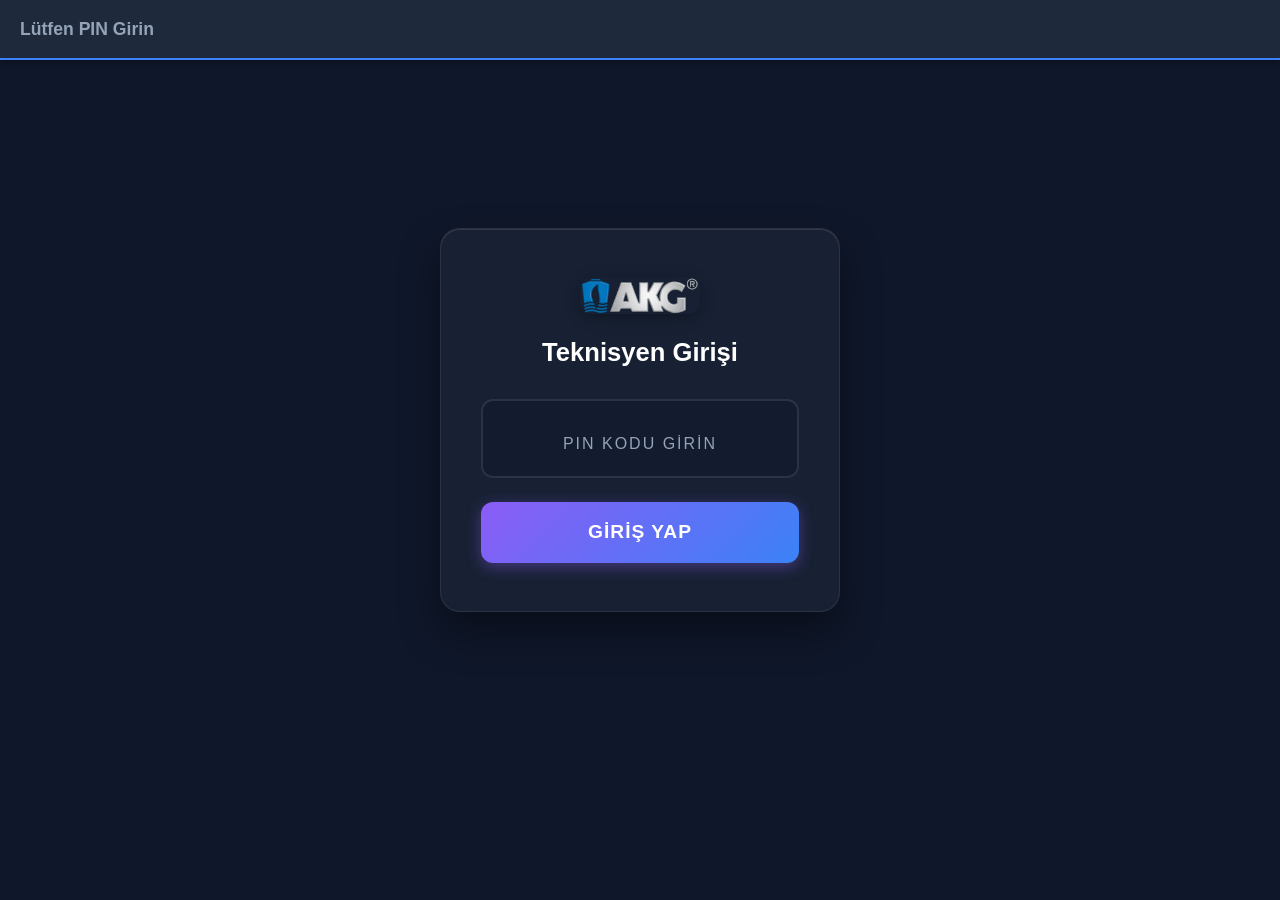
==== index.html @ b07c5c67 "Add files via upload" ====
<!DOCTYPE html>
<html lang="tr">
<head>
    <meta charset="UTF-8">
    <meta name="viewport" content="width=device-width, initial-scale=1.0, maximum-scale=1.0, user-scalable=no">
    <title>Bakım Operatör Paneli</title>
    
    <!-- PWA GEREKSINIMLERI -->
    <link rel="manifest" href="./manifest.json">
    <meta name="theme-color" content="#0f172a">
    <meta name="apple-mobile-web-app-capable" content="yes">
    <meta name="apple-mobile-web-app-status-bar-style" content="black-translucent">
    <meta name="apple-mobile-web-app-title" content="Arıza Paneli">
    <link rel="icon" href="AKGLOG.png">
    <link rel="apple-touch-icon" href="AKGLOG.png">

    <link rel="stylesheet" href="style.css">
    <style>
        /* Arıza Listesi Tasarımı */
        #faults-container {
            margin-top: 1.5rem;
            display: flex;
            flex-direction: column;
            gap: 1rem;
        }
        .fault-card {
            background: var(--surface-color);
            border-left: 5px solid var(--danger);
            border-radius: 8px;
            padding: 1rem;
            box-shadow: 0 4px 6px rgba(0,0,0,0.1);
            animation: fadeIn 0.3s ease;
            cursor: pointer;
            transition: transform 0.2s;
        }
        .fault-card:hover {
            transform: scale(1.02);
        }
        .fault-header {
            display: flex;
            justify-content: space-between;
            align-items: center;
            margin-bottom: 0.5rem;
        }
        .machine-name {
            font-size: 1.05rem;
            font-weight: bold;
            color: var(--text-color);
            margin: 0;
            white-space: nowrap;
            overflow: hidden;
            text-overflow: ellipsis;
        }
        .fault-date {
            font-size: 0.8rem;
            color: var(--text-muted);
        }
        .fault-details {
            font-size: 0.9rem;
            color: #ddd;
            margin: 0.2rem 0;
        }
        .fault-status {
            display: inline-block;
            background: rgba(239, 68, 68, 0.2);
            color: var(--danger);
            padding: 0.2rem 0.5rem;
            border-radius: 4px;
            font-size: 0.8rem;
            font-weight: bold;
            margin-top: 0.5rem;
        }

        /* Tablo Tasarımı (Eski Arızalar İçin - Kaydırılabilir) */
        .table-container {
            width: 100%;
            background: var(--surface-color);
            border-radius: 8px;
            border: 1px solid var(--border-color);
            overflow-x: auto; /* Mobil cihazlarda yana doğru kaydırmayı aç */
            -webkit-overflow-scrolling: touch; /* iOS için yumuşak kaydırma */
        }
        .faults-table {
            width: 100%;
            min-width: 600px; /* Sütunların sıkışmasını engellemek için minimum genişlik */
            border-collapse: collapse;
            font-size: 0.8rem;
            table-layout: auto;
        }
        .faults-table th, .faults-table td {
            padding: 0.6rem 0.4rem;
            text-align: left;
            border-bottom: 1px solid var(--border-color);
            word-wrap: break-word;
        }
        .faults-table th {
            background-color: rgba(0, 0, 0, 0.2);
            color: var(--text-muted);
            font-weight: bold;
        }
        /* Uzun metinleri üç nokta (...) ile kesmek için özel sınıf */
        .truncate-text {
            white-space: nowrap;
            overflow: hidden;
            text-overflow: ellipsis;
        }
        .faults-table tr {
            cursor: pointer;
            transition: background-color 0.2s;
        }
        .faults-table tr:hover {
            background-color: rgba(255, 255, 255, 0.05);
        }
        .faults-table tr:last-child td {
            border-bottom: none;
        }

        /* Kart görünümü kaldırıldı, yerine yatay kaydırma (overflow-x: auto) eklendi. */
        @keyframes slideIn {
            from { transform: translateX(100%); opacity: 0; }
            to { transform: translateX(0); opacity: 1; }
        }
            #op-view-settings-modal select option { background-color: #1e293b; color: white; }
        @keyframes neonBlinkGreen {
            0%, 100% {
                box-shadow: 0 0 5px #00FF00, inset 0 0 2px #00FF00;
                border: 1px solid #00FF00;
            }
            50% {
                box-shadow: 0 0 1px #00FF00, inset 0 0 1px #00FF00;
                border: 1px solid rgba(0, 255, 0, 0.4);
            }
        }
        .neon-border-green {
            animation: neonBlinkGreen 1.5s infinite alternate;
            border-radius: 6px;
            padding: 3px 6px;
            display: inline-block;
            color: #00FF00 !important;
            text-shadow: 0 0 2px #00FF00;
        }
        @keyframes heartbeat {
            0% { transform: scale(1); }
            14% { transform: scale(1.08); }
            28% { transform: scale(1); }
            42% { transform: scale(1.08); }
            70% { transform: scale(1); }
            100% { transform: scale(1); }
        }
        .heartbeat-text {
            display: inline-block;
            animation: heartbeat 1.5s infinite;
            color: #7FFFD4;
            font-weight: 600;
            font-size: 0.9rem;
        }
        @keyframes slideDownNotif {
            0% { transform: translateY(-100%); opacity: 0; }
            100% { transform: translateY(0); opacity: 1; }
        }
    </style>
</head>
<body>

    <!-- UYGULAMA İÇİ BİLDİRİM KUTUSU (TOAST) -->
    <div id="toast-container" style="position: fixed; top: 20px; right: 20px; z-index: 99999; display: flex; flex-direction: column; gap: 10px;"></div>

    
    <!-- OP VERİ GÖSTERGE AYARI MODALI -->
    <div id="op-view-settings-modal" class="modal-overlay" style="display: none; align-items: center; justify-content: center; z-index: 100000; padding: 1rem; background-color: rgba(0,0,0,0.1) !important; pointer-events: none;">
        <div class="modal-content" style="pointer-events: auto; max-width: 500px; width: 100%; max-height: 90vh; overflow-y: auto; background: rgba(15, 23, 42, 0.75); backdrop-filter: blur(4px); border-radius: 12px; padding: 1.5rem; box-shadow: 0 20px 40px rgba(0,0,0,0.5);">
            <div style="display: flex; justify-content: space-between; align-items: center; border-bottom: 1px solid var(--border-color); padding-bottom: 10px; margin-bottom: 15px;">
                <h3 style="margin: 0; color: white; display: flex; align-items: center; gap: 10px;">⚙️ Görünüm Ayarları</h3>
                <button onclick="closeOpViewSettingsModal(false)" style="background: none; border: none; color: var(--text-muted); font-size: 1.5rem; cursor: pointer;">&times;</button>
            </div>
            
            <!-- Sekme Düğmeleri -->
            <div style="display: flex; gap: 5px; margin-bottom: 15px; background: rgba(0,0,0,0.2); padding: 5px; border-radius: 8px;">
                <button onclick="switchViewTab('tab-guncel')" id="btn-tab-guncel" style="flex:1; padding:8px; border:none; border-radius:6px; background:var(--primary); color:white; font-weight:bold; font-size:0.8rem; cursor:pointer;">Güncel</button>
                <button onclick="switchViewTab('tab-atanan')" id="btn-tab-atanan" style="flex:1; padding:8px; border:none; border-radius:6px; background:transparent; color:var(--text-muted); font-weight:bold; font-size:0.8rem; cursor:pointer;">Atananlar</button>
                <button onclick="switchViewTab('tab-eski')" id="btn-tab-eski" style="flex:1; padding:8px; border:none; border-radius:6px; background:transparent; color:var(--text-muted); font-weight:bold; font-size:0.8rem; cursor:pointer;">Eski</button>
            </div>

            <!-- TAB 1: GÜNCEL ARIZALAR -->
            <div id="tab-guncel" class="view-tab-content">
                <h4 style="color:var(--primary); margin-bottom:10px; font-size:0.9rem;">Genel Açık Arızalar Görünümü</h4>
                <div class="form-group" style="margin-bottom:15px;">
                    <label style="color:var(--text-muted); font-size:0.85rem; display:block; margin-bottom:5px;">Görünüm Tipi</label>
                    <select id="op-set-guncel-type" onchange="previewOpSettings()" class="form-control" style="background-color: var(--background); color:white; padding:8px; width:100%; border-radius:6px; border:1px solid var(--border-color);">
                        <option value="card">Kart Görünümü</option>
                        <option value="row">Satır (Tablo) Görünümü</option>
                    </select>
                </div>
                <div style="display:flex; flex-direction:column; gap:8px;">
                    <label style="color:white; display:flex; align-items:center; gap:8px; font-size:0.9rem;"><input type="checkbox" id="op-set-guncel-date" onchange="previewOpSettings()" checked> Tarih ve Saat Göster</label>
                    <label style="color:white; display:flex; align-items:center; gap:8px; font-size:0.9rem;"><input type="checkbox" id="op-set-guncel-shift" onchange="previewOpSettings()" checked> Vardiya Göster</label>
                    <label style="color:white; display:flex; align-items:center; gap:8px; font-size:0.9rem;"><input type="checkbox" id="op-set-guncel-reporter" onchange="previewOpSettings()" checked> Bildiren Kişi Göster</label>
                    <label style="color:white; display:flex; align-items:center; gap:8px; font-size:0.9rem;"><input type="checkbox" id="op-set-guncel-assignee" onchange="previewOpSettings()" checked> Görevli (Atanan) Göster</label>
                    <label style="color:white; display:flex; align-items:center; gap:8px; font-size:0.9rem;"><input type="checkbox" id="op-set-guncel-desc" onchange="previewOpSettings()" checked> Açıklama Göster</label>
                </div>
            </div>

            <!-- TAB 2: BANA ATANANLAR -->
            <div id="tab-atanan" class="view-tab-content" style="display:none;">
                <h4 style="color:var(--primary); margin-bottom:10px; font-size:0.9rem;">Bana Atanan Görevler Görünümü</h4>
                <div class="form-group" style="margin-bottom:15px;">
                    <label style="color:var(--text-muted); font-size:0.85rem; display:block; margin-bottom:5px;">Görünüm Tipi</label>
                    <select id="op-set-atanan-type" onchange="previewOpSettings()" class="form-control" style="background-color: var(--background); color:white; padding:8px; width:100%; border-radius:6px; border:1px solid var(--border-color);">
                        <option value="card">Kart Görünümü</option>
                        <option value="row">Satır (Tablo) Görünümü</option>
                    </select>
                </div>
                <div style="display:flex; flex-direction:column; gap:8px;">
                    <label style="color:white; display:flex; align-items:center; gap:8px; font-size:0.9rem;"><input type="checkbox" id="op-set-atanan-date" onchange="previewOpSettings()" checked> Tarih ve Saat Göster</label>
                    <label style="color:white; display:flex; align-items:center; gap:8px; font-size:0.9rem;"><input type="checkbox" id="op-set-atanan-shift" onchange="previewOpSettings()" checked> Vardiya Göster</label>
                    <label style="color:white; display:flex; align-items:center; gap:8px; font-size:0.9rem;"><input type="checkbox" id="op-set-atanan-reporter" onchange="previewOpSettings()" checked> Bildiren Kişi Göster</label>
                    <label style="color:white; display:flex; align-items:center; gap:8px; font-size:0.9rem;"><input type="checkbox" id="op-set-atanan-assignee" onchange="previewOpSettings()" checked> Görevli (Atanan) Göster</label>
                    <label style="color:white; display:flex; align-items:center; gap:8px; font-size:0.9rem;"><input type="checkbox" id="op-set-atanan-desc" onchange="previewOpSettings()" checked> Açıklama Göster</label>
                </div>
            </div>

            <!-- TAB 3: ESKI ARIZALAR -->
            <div id="tab-eski" class="view-tab-content" style="display:none;">
                <h4 style="color:var(--primary); margin-bottom:10px; font-size:0.9rem;">Önceki Günlerden Kalanlar</h4>
                <div class="form-group" style="margin-bottom:15px;">
                    <label style="color:var(--text-muted); font-size:0.85rem; display:block; margin-bottom:5px;">Görünüm Tipi</label>
                    <select id="op-set-eski-type" onchange="previewOpSettings()" class="form-control" style="background-color: var(--background); color:white; padding:8px; width:100%; border-radius:6px; border:1px solid var(--border-color);">
                        <option value="row">Satır (Tablo) Görünümü</option>
                        <option value="card">Kart Görünümü</option>
                    </select>
                </div>
                <div class="form-group" style="margin-bottom:15px;">
                    <label style="color:var(--text-muted); font-size:0.85rem; display:block; margin-bottom:5px;">Gruplama Tipi</label>
                    <select id="op-set-eski-group" onchange="previewOpSettings()" class="form-control" style="background-color: var(--background); color:white; padding:8px; width:100%; border-radius:6px; border:1px solid var(--border-color);">
                        <option value="date">Tarihe Göre Grupla</option>
                        <option value="type" selected>Arıza Türüne Göre Grupla</option>
                        <option value="none">Düz Liste (Gruplama Yok)</option>
                    </select>
                </div>
                <div style="display:flex; flex-direction:column; gap:8px;">
                    <label style="color:white; display:flex; align-items:center; gap:8px; font-size:0.9rem;"><input type="checkbox" id="op-set-eski-date" onchange="previewOpSettings()" checked> Tarih ve Saat Göster</label>
                    <label style="color:white; display:flex; align-items:center; gap:8px; font-size:0.9rem;"><input type="checkbox" id="op-set-eski-shift" onchange="previewOpSettings()" checked> Vardiya Göster</label>
                    <label style="color:white; display:flex; align-items:center; gap:8px; font-size:0.9rem;"><input type="checkbox" id="op-set-eski-reporter" onchange="previewOpSettings()" checked> Bildiren Kişi Göster</label>
                    <label style="color:white; display:flex; align-items:center; gap:8px; font-size:0.9rem;"><input type="checkbox" id="op-set-eski-assignee" onchange="previewOpSettings()" checked> Görevli (Atanan) Göster</label>
                    <label style="color:white; display:flex; align-items:center; gap:8px; font-size:0.9rem;"><input type="checkbox" id="op-set-eski-desc" onchange="previewOpSettings()" checked> Açıklama Göster</label>
                </div>
            </div>

            <p style="font-size: 0.8rem; color: #fbbf24; margin-top: 15px; text-align: center;">Değişiklikleri anında arkada görebilirsiniz. Çıkmadan önce Kaydet'e basın.</p>

            <div style="display: flex; gap: 10px; margin-top: 15px;">
                <button onclick="closeOpViewSettingsModal(true)" style="flex: 1; padding: 12px; background: var(--success); color: white; border: none; border-radius: 8px; font-weight: bold; cursor: pointer;">💾 KAYDET</button>
                <button onclick="closeOpViewSettingsModal(false)" style="flex: 1; padding: 12px; background: transparent; color: white; border: 1px solid var(--text-muted); border-radius: 8px; font-weight: bold; cursor: pointer;">İptal</button>
            </div>
        </div>
    </div>

    <div class="header" style="display: flex; align-items: center; justify-content: space-between; padding: 10px 20px; position: relative; min-height: 60px;">
        <!-- SOL KISIM: Menü İkonu ve Kullanıcı Bilgisi -->
        <div style="display: flex; align-items: center; gap: 15px; z-index: 1000;">
            <button id="main-menu-btn" onclick="event.stopPropagation(); const m = document.getElementById('settings-menu'); m.style.display = m.style.display === 'flex' ? 'none' : 'flex';" style="display: none; background: none; border: none; color: white; font-size: 28px; cursor: pointer; padding: 5px; box-shadow: none;">
                ⚙️
            </button>
            <div style="display: flex; align-items: baseline; gap: 8px;">
                <p id="user-info" style="margin:0; color: var(--text-muted); font-size: 1.1rem; font-weight: bold;">Lütfen PIN Girin</p>
                <p id="user-daily-stats" style="margin:0; color: #7FFFD4; font-size: 0.9rem; display: none;"></p>
            </div>
        </div>

        <!-- SAĞ KISIM: Profil Resmi -->
        <img id="op-profile-pic" src="" alt="Profil" style="display: none; width: 45px; height: 45px; border-radius: 50%; object-fit: cover; border: 2px solid var(--primary);">
    </div>

    <!-- MESAJ (BANNER) ALANI (WHATSAPP STİLİ) -->
    <div id="message-banner" style="display: none; background: #ffffff; color: #111b21; padding: 12px 16px; border-radius: 16px; margin: 10px; box-shadow: 0 4px 12px rgba(0,0,0,0.15); align-items: center; justify-content: space-between; z-index: 10000; position: absolute; top: 0; left: 0; right: 0; border: 1px solid rgba(0,0,0,0.1); animation: slideDownNotif 0.4s cubic-bezier(0.175, 0.885, 0.32, 1.275) forwards;">
        <div style="display: flex; gap: 12px; flex: 1; align-items: center; overflow: hidden;">
            <div style="background: #25D366; min-width: 40px; height: 40px; border-radius: 50%; display: flex; align-items: center; justify-content: center; font-size: 20px; box-shadow: 0 2px 5px rgba(37, 211, 102, 0.4);">💬</div>
            <div style="display: flex; flex-direction: column; justify-content: center; overflow: hidden;">
                <span id="message-sender-name" style="font-weight: bold; font-size: 0.95rem; color: #111b21; white-space: nowrap; overflow: hidden; text-overflow: ellipsis;"></span>
                <span id="message-banner-text" style="font-size: 0.9rem; color: #667781; margin-top: 2px; display: -webkit-box; -webkit-line-clamp: 2; -webkit-box-orient: vertical; overflow: hidden;"></span>
            </div>
        </div>
        <button id="btn-message-read" style="background: rgba(0, 168, 132, 0.1); border: 1px solid #00a884; color: #00a884; border-radius: 20px; padding: 6px 14px; font-weight: bold; cursor: pointer; margin-left: 10px; font-size: 0.85rem; transition: all 0.2s ease;">Tamam</button>
    </div>

    <!-- AŞAĞI AÇILIR SİSTEM MENÜSÜ -->
    <div id="settings-menu" style="display: none; position: absolute; top: 65px; left: 15px; background: rgba(15, 23, 42, 0.98); backdrop-filter: blur(10px); border: 1px solid rgba(255,255,255,0.2); border-radius: 10px; padding: 12px; width: 200px; box-shadow: 0 15px 40px rgba(0,0,0,0.8); z-index: 10000; flex-direction: column; gap: 8px;">
        <button onclick="document.getElementById('settings-menu').style.display='none'; openClosedTodayModal();" style="width: 100%; padding: 10px; background: linear-gradient(135deg, #22c55e, #16a34a); color: white; border: none; border-radius: 8px; font-weight: normal; font-size: 0.85rem; cursor: pointer; text-align: left; display:flex; align-items: center; gap: 8px; box-shadow: 0 4px 10px rgba(34,197,94,0.2);">
            Bugün Kapatılanlar
        </button>
        <button onclick="document.getElementById('settings-menu').style.display='none'; openSendMessageModal();" style="width: 100%; padding: 10px; background: linear-gradient(135deg, #0ea5e9, #0284c7); color: white; border: none; border-radius: 8px; font-weight: normal; font-size: 0.85rem; cursor: pointer; text-align: left; display:flex; align-items: center; gap: 8px; box-shadow: 0 4px 10px rgba(14,165,233,0.2);">
            ✉️ Mesaj Gönder
        </button>
        <button onclick="document.getElementById('settings-menu').style.display='none'; startQROnlyCamera();" style="width: 100%; padding: 10px; background: linear-gradient(135deg, #f59e0b, #d97706); color: white; border: none; border-radius: 8px; font-weight: normal; font-size: 0.85rem; cursor: pointer; text-align: left; display:flex; align-items: center; gap: 8px; box-shadow: 0 4px 10px rgba(245,158,11,0.2);">
            Manuel QR Okut
        </button>
        <button id="btn-admin-op-settings" onclick="document.getElementById('settings-menu').style.display='none'; openOpListModal();" style="width: 100%; padding: 10px; background: linear-gradient(135deg, #f43f5e, #e11d48); color: white; border: none; border-radius: 8px; font-weight: normal; font-size: 0.85rem; cursor: pointer; text-align: left; display: none; align-items: center; gap: 8px; box-shadow: 0 4px 10px rgba(225,29,72,0.2);">
            Op Ayarları
        </button>
        <button id="btn-admin-report" onclick="document.getElementById('settings-menu').style.display='none'; openWeeklyReportModal();" style="width: 100%; padding: 10px; background: linear-gradient(135deg, #8b5cf6, #7c3aed); color: white; border: none; border-radius: 8px; font-weight: normal; font-size: 0.85rem; cursor: pointer; text-align: left; display: none; align-items: center; gap: 8px; box-shadow: 0 4px 10px rgba(139,92,246,0.2);">
            Haftalık Rapor
        </button>
                <button id="btn-admin-export" onclick="document.getElementById('settings-menu').style.display='none'; exportAndCleanClosedFaults();" style="width: 100%; padding: 10px; background: linear-gradient(135deg, #ef4444, #dc2626); color: white; border: none; border-radius: 8px; font-weight: normal; font-size: 0.85rem; cursor: pointer; text-align: left; display: none; align-items: center; gap: 8px; box-shadow: 0 4px 10px rgba(239,68,68,0.2); margin-bottom: 2px;">
            Şimdi Aktar ve Sil
        </button>
                <button id="btn-admin-fetch" onclick="document.getElementById('settings-menu').style.display='none'; fetchFromExcel();" style="width: 100%; padding: 10px; background: linear-gradient(135deg, #0f766e, #0d9488); color: white; border: none; border-radius: 8px; font-weight: normal; font-size: 0.85rem; cursor: pointer; text-align: left; display: none; align-items: center; gap: 8px; box-shadow: 0 4px 10px rgba(15,118,110,0.2); margin-bottom: 2px;">
            Excel'den Verileri Çek
        </button>
        <button id="btn-admin-message-monitor" onclick="document.getElementById('settings-menu').style.display='none'; openAdminMessageMonitor();" style="width: 100%; padding: 10px; background: linear-gradient(135deg, #1e293b, #0f172a); color: #facc15; border: 1px solid #facc15; border-radius: 8px; font-weight: normal; font-size: 0.85rem; cursor: pointer; text-align: left; display: none; align-items: center; gap: 8px; box-shadow: 0 4px 10px rgba(0,0,0,0.5); margin-bottom: 2px;">
            🕵️‍♂️ Mesajları İzle
        </button>
        <button id="btn-add-op-menu" onclick="document.getElementById('settings-menu').style.display='none'; openOpEditModal(-1);" style="width: 100%; padding: 10px; background: linear-gradient(135deg, #3b82f6, #2563eb); color: white; border: none; border-radius: 8px; font-weight: normal; font-size: 0.85rem; cursor: pointer; text-align: left; display: none; align-items: center; gap: 8px; box-shadow: 0 4px 10px rgba(59,130,246,0.2);">
            Yeni Operatör Ekle
        </button>
        <button onclick="document.getElementById('settings-menu').style.display='none'; openOpViewSettingsModal();" style="width: 100%; padding: 10px; background: rgba(14, 165, 233, 0.2); color: #7dd3fc; border: 1px solid rgba(14, 165, 233, 0.4); border-radius: 8px; font-weight: normal; font-size: 0.85rem; cursor: pointer; text-align: left; display:flex; align-items: center; gap: 8px; margin-bottom: 2px;">
            Op Veri Gösterge Ayarı
        </button>
        <button onclick="document.getElementById('settings-menu').style.display='none'; openThemeModal();" style="width: 100%; padding: 10px; background: rgba(139, 92, 246, 0.2); color: #c4b5fd; border: 1px solid rgba(139, 92, 246, 0.4); border-radius: 8px; font-weight: normal; font-size: 0.85rem; cursor: pointer; text-align: left; display:flex; align-items: center; gap: 8px; margin-bottom: 2px;">
            Tema Ayarları
        </button>
        <button id="btn-toggle-notifications" onclick="toggleNotifications();" style="width: 100%; padding: 10px; background: rgba(59, 130, 246, 0.2); color: #93c5fd; border: 1px solid rgba(59, 130, 246, 0.4); border-radius: 8px; font-weight: normal; font-size: 0.85rem; cursor: pointer; text-align: left; display:flex; align-items: center; gap: 8px;">
            Bildirim: AÇIK
        </button>
        <button onclick="document.getElementById('settings-menu').style.display='none'; logout();" style="width: 100%; padding: 10px; background: rgba(239, 68, 68, 0.15); color: #fca5a5; border: 1px solid rgba(239, 68, 68, 0.4); border-radius: 8px; font-weight: normal; font-size: 0.85rem; cursor: pointer; text-align: left; display:flex; align-items: center; gap: 8px;">
            Çıkış Yap
        </button>
    </div>

    <!-- GİRİŞ EKRANI -->
    <div id="login-screen" style="display: flex; align-items: center; justify-content: center; height: 80vh; padding: 1rem;">
        <div class="login-card">
            <img src="AKGLOG.png" alt="AKG Logo" style="width: 120px; height: auto; margin-bottom: 20px; border-radius: 12px; box-shadow: 0 4px 15px rgba(0,0,0,0.3);">
            <h2 style="color: white; margin: 0 0 2rem 0; font-size: 1.6rem; font-weight: 600;">Teknisyen Girişi</h2>
            <input type="tel" id="pinCode" class="pin-input" placeholder="PIN KODU GİRİN" autocomplete="new-password" inputmode="numeric" style="-webkit-text-security: disc; text-security: disc;">
            <button class="login-submit-btn" onclick="login()">GİRİŞ YAP</button>
        </div>
    </div>

    <!-- DASHBOARD EKRANI -->
    <div class="container" id="dashboard-screen" style="display: none;">
        
        <!-- AÇIK ARIZALAR LİSTESİ (Gizlendi) -->
        <h2 class="section-title" style="display: none; justify-content: space-between; align-items: center; border-bottom: 1px solid var(--border-color); padding-bottom: 10px;">
            <span>Açık Arızalar (<span id="fault-count">0</span>)</span>
        </h2>
        
        <!-- SİMÜLE EDİLMİŞ GÜNCELLEME BARI -->
        <div id="update-progress-container" style="display: none; background: rgba(0,0,0,0.2); border-radius: 8px; overflow: hidden; margin-bottom: 15px;">
            <div style="padding: 5px 10px; font-size: 0.8rem; color: var(--accent); text-align: center; font-weight: bold;">Liste Güncelleniyor...</div>
            <div style="width: 100%; height: 4px; background: rgba(255,255,255,0.1);">
                <div id="update-progress-bar" style="width: 100%; height: 100%; background: var(--success); transition: width 0.1s linear;"></div>
            </div>
        </div>

        <!-- Başlık silindi -->
        <div id="today-faults-container" style="display: flex; flex-direction: column; gap: 1rem;">
            <!-- Bugünün Kartları -->
        </div>

        <!-- BENİM ESKİ GÖREVLERİM (BUGÜNDEN ÖNCEKİLER) -->
        <div id="my-tasks-section" style="display:none; margin-top: 2rem; background: rgba(245, 158, 11, 0.1); padding: 1rem; border-radius: 8px; border: 1px solid var(--warning);">
            <h3 id="my-tasks-title" style="color: var(--warning); margin: 0 0 1rem 0; font-size: 0.9rem; display: flex; align-items: center; gap: 8px;">
                Önceki Günlerden Üzerimdeki Görevler
            </h3>
            <div class="table-container" style="border-color: rgba(245, 158, 11, 0.3);">
                <table class="faults-table">
                    <thead>
                        <tr>
                            <th style="width: 20%;">Tarih</th>
                            <th style="width: 15%;">Vardiya</th>
                            <th style="width: 25%;">Makine</th>
                            <th style="width: 15%;">Tür</th>
                            <th style="width: 25%;">Açıklama</th>
                        </tr>
                    </thead>
                    <tbody id="my-tasks-tbody">
                        <!-- Benim Satırlarım -->
                    </tbody>
                </table>
            </div>
        </div>

        <!-- Başlık silindi -->
        <div class="table-container">
            <table class="faults-table">
                <thead>
                    <tr>
                        <th style="width: 12%;">Saat</th>
                        <th style="width: 18%;">Vardiya</th>
                        <th style="width: 28%;">Makine</th>
                        <th style="width: 17%;">Görevli</th>
                        <th style="width: 25%;">Açıklama</th>
                    </tr>
                </thead>
                <tbody id="older-faults-tbody">
                    <!-- Eski Arızalar Tablo Satırları -->
                </tbody>
            </table>
        </div>

    </div>

    <!-- ESKİ TAM EKRAN MENÜ MODALI KALDIRILDI -->

    <!-- QR TARAYICI MODALI (TAM EKRAN) -->
    <div id="qr-modal" class="modal-overlay">
        <div class="qr-container">
            <h3 style="color: white; margin-bottom: 1rem; text-align: center;">Makinedeki Karekodu Okutun</h3>
            <div id="qr-reader" style="width: 100%; max-width: 500px; border-radius: 12px; overflow: hidden; box-shadow: 0 10px 25px rgba(0,0,0,0.5);"></div>
            <button onclick="closeQRModal()" class="btn-cancel" style="margin-top: 1.5rem; width: 100%; max-width: 500px; padding: 1rem; font-weight: bold; background: rgba(239, 68, 68, 0.2); border-color: var(--danger); color: #f87171;">İPTAL ET / KAPAT</button>
        </div>
    </div>

    <!-- BİRDEN FAZLA VEYA TEK ARIZA SEÇİM MODALI -->
    <div id="fault-selection-modal" class="modal-overlay" style="display: none; align-items: center; justify-content: center;">
        <div class="modal-content" style="max-width: 500px;">
            <h3 class="modal-title" style="color: #f59e0b;">📋 Makinedeki Açık Arızalar</h3>
            <h4 id="fault-selection-machine-name" style="color: white; text-align: center; margin-bottom: 5px; font-size: 1.2rem; border-bottom: 1px solid rgba(255,255,255,0.2); padding-bottom: 10px;">🏭 Makine Adı</h4>
            <p style="color: #cbd5e1; font-size: 0.95rem; margin-bottom: 1rem; text-align: center;">Lütfen yapmak istediğiniz işlemi seçin:</p>
            
            <div id="multiple-faults-container" style="display: flex; flex-direction: column; gap: 10px; max-height: 50vh; overflow-y: auto; margin-bottom: 1.5rem;">
                <!-- Dinamik liste buraya gelecek -->
            </div>

            <button onclick="closeFaultSelectionModal()" class="btn-cancel" style="width: 100%;">İptal / Geri Dön</button>
        </div>
    </div>

    <!-- MÜDAHALE / DURUM GÜNCELLEME MODALI -->
    <div id="fault-modal" class="modal-overlay">
        <div class="modal-content" style="max-width: 600px; max-height: 90vh; overflow-y: auto;">
            <h3 class="modal-title">🛠️ Arızaya Müdahale</h3>
            
            <div style="background: rgba(59, 130, 246, 0.1); padding: 1rem; border-radius: 8px; margin-bottom: 1.5rem; border-left: 4px solid var(--primary);">
                <p style="margin: 0; color: var(--text-muted); font-size: 0.9rem;">Makine:</p>
                <p id="modal-machine-name" style="margin: 0.2rem 0 0 0; color: white; font-weight: bold; font-size: 1.1rem;">-</p>
            </div>

            <div class="form-group" style="margin-bottom: 1.5rem;">
                <label style="color: var(--primary); font-size: 1.1rem; border-bottom: 1px solid rgba(255,255,255,0.1); padding-bottom: 5px; margin-bottom: 10px; display: block;">Durum (İşlemin Sonucu)</label>
                <div style="display: flex; flex-direction: column; gap: 8px;">
                    <label class="radio-label"><input type="radio" name="faultStatus" value="Kapalı" checked> ✅ Arızayı Kapat (Çözüldü)</label>
                    <label class="radio-label"><input type="radio" name="faultStatus" value="Parça Bekliyor"> 📦 Yedek Parça Bekliyor</label>
                    <label class="radio-label"><input type="radio" name="faultStatus" value="Devredildi"> 🔄 Vardiya Bitti / Devredildi</label>
                    <label class="radio-label"><input type="radio" name="faultStatus" value="Dış Servis Bekliyor"> 🚐 Dış Servis Bekliyor</label>
                    <label class="radio-label"><input type="radio" name="faultStatus" value="Geçici Çözüm"> 🩹 Geçici Olarak Çalıştırıldı</label>
                </div>
            </div>

            <div class="form-group" style="display: none;" id="reasons-container">
                <div style="display: grid; grid-template-columns: 1fr 1fr; gap: 10px;">
                    <div>
                        <label>Arıza Nedeni</label>
                        <select id="modal-fault-reason" class="form-control" style="font-size: 0.85rem; padding: 5px; height: 35px;">
                            <option value="">Seçiniz...</option>
                        </select>
                    </div>
                    <div>
                        <label style="font-size: 0.85rem;">Duruş Nedeni</label>
                        <select id="modal-stoppage-reason" class="form-control" style="font-size: 0.85rem; padding: 5px; height: 35px;">
                            <option value="">Seçiniz...</option>
                        </select>
                    </div>
                </div>
            </div>

            <div class="form-group">
                <label style="font-size: 0.85rem;">Yapılan İşlem / Detaylar</label>
                <textarea id="modal-action-taken" class="form-control" rows="2" style="font-size: 0.85rem; padding: 6px; min-height: 50px;" placeholder="Sadece Arızayı Kapat (Çözüldü) derseniz doldurmak zorunludur..."></textarea>
            </div>
            
            <div class="form-group">
                <label style="font-size: 0.85rem;">Değişen Parça (Varsa)</label>
                <input type="text" id="modal-parts-changed" class="form-control" style="font-size: 0.85rem; padding: 6px; height: 35px;" placeholder="Örn: Sensör, Kayış, Rulman">
            </div>

            <div class="modal-buttons" style="margin-top: 1.5rem;">
                <button onclick="closeFaultModal()" class="btn-cancel">İptal</button>
                <button onclick="saveIntervention()" class="btn-save" id="btn-save-intervention">Kaydet ve Güncelle</button>
            </div>
        </div>
    </div>

    <!-- BUGÜN KAPATILANLAR MODALI -->
    <div id="closed-today-modal" class="modal-overlay" style="display: none; align-items: center; justify-content: center; z-index: 10000;">
        <div class="modal-content" style="max-width: 600px; max-height: 90vh; overflow-y: auto;">
            <div style="display: flex; justify-content: space-between; align-items: center; margin-bottom: 1rem; border-bottom: 1px solid rgba(255,255,255,0.1); padding-bottom: 10px;">
                <h3 class="modal-title" style="margin: 0; color: var(--success);">✅ Bugün Kapatılan İşler</h3>
                <button onclick="document.getElementById('closed-today-modal').style.display='none'" style="background: none; border: none; color: white; font-size: 1.5rem; cursor: pointer;">×</button>
            </div>
            
            <div id="closed-today-loading" style="text-align: center; color: var(--text-muted); margin: 2rem 0;">Yükleniyor... Lütfen bekleyin.</div>
            
            <div id="closed-today-list" style="display: flex; flex-direction: column; gap: 10px;">
                <!-- Dinamik Liste Buraya Gelecek -->
            </div>
            
            <button onclick="document.getElementById('closed-today-modal').style.display='none'" class="btn-cancel" style="width: 100%; margin-top: 1rem;">Kapat</button>
        </div>
    </div>

    <!-- TEMA VE GÖRÜNÜM MODALI -->
    <div id="theme-modal" class="modal-overlay" style="display: none; align-items: center; justify-content: center; z-index: 10000;" onclick="if(event.target===this) closeThemeModal()">
        <div class="modal-content" style="max-height: 80vh; overflow-y: auto;">
            <h2 class="modal-title">🎨 Tema ve Görünüm</h2>
            
            <div class="form-group">
                <label style="color: white; font-weight: bold; font-size: 1rem; margin-bottom: 10px;">Arka Plan Rengi</label>
                <div id="color-swatches" style="display: grid; grid-template-columns: repeat(5, 1fr); gap: 10px; margin-bottom: 15px;">
                    <!-- Renkler JavaScript ile buraya eklenecek -->
                </div>
            </div>

            <div class="form-group">
                <label style="color: white; font-weight: bold; font-size: 1rem; margin-bottom: 10px;">Yazı Boyutu (0 - 100)</label>
                <div style="display: flex; align-items: center; gap: 10px;">
                    <span style="font-size: 0.8rem;">A</span>
                    <input type="range" id="font-size-slider" min="0" max="100" value="50" style="flex: 1; accent-color: var(--primary);" oninput="previewFontSize(this.value)">
                    <span style="font-size: 1.5rem;">A</span>
                </div>
                <p id="font-size-preview" style="text-align: center; margin-top: 10px; color: var(--text-muted);">Örnek Yazı Boyutu</p>
            </div>

            <div class="modal-buttons" style="margin-top: 2rem;">
                <button class="btn-cancel" onclick="closeThemeModal()">İptal</button>
                <button class="btn-submit" onclick="saveThemePrefs()">Kaydet ve Uygula</button>
            </div>
        </div>
    </div>

    <!-- YENİ OPERATÖR EKLE MODALI -->
    <div id="add-operator-modal" class="modal-overlay" style="display: none; align-items: center; justify-content: center; z-index: 10000;" onclick="if(event.target===this) closeAddOperatorModal()">
        <div class="modal-content" style="max-height: 80vh; overflow-y: auto;">
            <h2 class="modal-title">➕ Yeni Operatör Ekle</h2>
            
            <div class="form-group">
                <label>Operatör Adı Soyadı</label>
                <input type="text" id="new-operator-name" class="form-control" placeholder="Örn: Hasan Yılmaz" autocomplete="off">
            </div>

            <div class="form-group">
                <label>Giriş Şifresi (PIN) - Sadece Rakam</label>
                <input type="number" id="new-operator-pin" class="form-control" placeholder="Örn: 1234" autocomplete="off" inputmode="numeric">
            </div>

            <div class="modal-buttons">
                <button type="button" class="btn-cancel" onclick="closeAddOperatorModal()">İptal</button>
                <button type="button" class="btn-save" onclick="saveNewOperator()">Kaydet</button>
            </div>
        </div>
    </div>

    <!-- MESAJ GÖNDERME MODALI -->
    <div id="send-message-modal" class="modal-overlay" style="display: none; z-index: 100000;">
        <div class="modal-content" style="max-width: 400px;">
            <h2 style="color: white; margin-top: 0; font-size: 1.3rem; margin-bottom: 15px; border-bottom: 1px solid var(--border-color); padding-bottom: 10px;">✉️ Yeni Mesaj Gönder</h2>
            
            <label style="color: var(--text-muted); font-size: 0.9rem; margin-bottom: 5px; display: block;">Mesajınız:</label>
            <textarea id="modal-send-message-text" rows="3" class="form-control" placeholder="Göndermek istediğiniz mesajı buraya yazın..." style="margin-bottom: 15px; resize: vertical;"></textarea>
            
            <label style="color: var(--text-muted); font-size: 0.9rem; margin-bottom: 5px; display: block;">Kime:</label>
            <div id="send-message-targets" style="max-height: 200px; overflow-y: auto; background: var(--background); border: 1px solid var(--border-color); border-radius: 8px; padding: 10px; margin-bottom: 20px;">
                <!-- JS ile Doldurulacak -->
            </div>
            
            <div style="display: flex; gap: 10px; justify-content: flex-end;">
                <button class="btn btn-secondary" onclick="document.getElementById('send-message-modal').style.display='none';" style="flex: 1;">İptal</button>
                <button class="btn btn-primary" onclick="submitSendMessage()" style="flex: 1;">Gönder</button>
            </div>
        </div>
    </div>

    <!-- ADMİN MESAJ İZLEME MODALI -->
    <div id="admin-message-monitor-modal" class="modal-overlay" style="display: none; z-index: 100000;">
        <div class="modal-content" style="max-width: 800px; width: 95%; height: 80vh; display: flex; flex-direction: column;">
            <div style="display: flex; justify-content: space-between; align-items: center; border-bottom: 1px solid var(--border-color); padding-bottom: 15px; margin-bottom: 15px;">
                <h2 style="color: #facc15; margin: 0; font-size: 1.3rem; display: flex; align-items: center; gap: 15px;">
                    🕵️‍♂️ Canlı Mesaj İzleme Sistemi
                    <button onclick="deleteAllAdminMessages()" style="background: #ef4444; color: white; border: none; padding: 6px 12px; border-radius: 6px; font-size: 0.85rem; font-weight: bold; cursor: pointer; display: flex; align-items: center; gap: 5px;"><span style="font-size: 1.1rem;">🗑️</span> Tümünü Sil</button>
                </h2>
                <button onclick="document.getElementById('admin-message-monitor-modal').style.display='none';" style="background:none; border:none; color: white; font-size: 24px; cursor: pointer;">&times;</button>
            </div>
            
            <div style="overflow-x: auto; flex: 1;">
                <table class="data-table" style="width: 100%; text-align: left; font-size: 0.9rem;">
                    <thead>
                        <tr>
                            <th style="width: 120px;">Tarih</th>
                            <th style="width: 120px;">Gönderen</th>
                            <th style="width: 120px;">Kime</th>
                            <th>Mesaj</th>
                            <th style="width: 150px;">Okuyanlar</th>
                            <th style="width: 60px;">İşlem</th>
                        </tr>
                    </thead>
                    <tbody id="admin-message-monitor-list">
                        <!-- JS ile doldurulacak -->
                    </tbody>
                </table>
            </div>
        </div>
    </div>

    <!-- FIREBASE SDK -->
    <script src="https://www.gstatic.com/firebasejs/8.10.1/firebase-app.js"></script>
    <script src="https://www.gstatic.com/firebasejs/8.10.1/firebase-firestore.js"></script>

    <!-- HTML5 QR Tarayıcı Kütüphanesi -->
    <script src="https://unpkg.com/html5-qrcode" type="text/javascript"></script>
    
    <!-- SweetAlert2 (Şık Uyarılar İçin) -->
    <script src="https://cdn.jsdelivr.net/npm/sweetalert2@11"></script>
    
    <!-- PWA Service Worker Kaydı -->
    <script>
        if ('serviceWorker' in navigator) {
            window.addEventListener('load', () => {
                navigator.serviceWorker.register('./sw.js')
                    .then(reg => console.log('Service Worker Kaydedildi!', reg.scope))
                    .catch(err => console.error('Service Worker Hatası:', err));
            });
        }
    </script>

    <!-- ADMIN: OP LİSTESİ MODALI -->
    <div id="admin-op-list-modal" class="modal-overlay" style="display: none; z-index: 10000;">
        <div class="modal-content" style="max-width: 800px; width: 95%; max-height: 90vh; overflow-y: auto;">
            <div style="display: flex; justify-content: space-between; align-items: center; margin-bottom: 20px;">
                <h2 style="margin: 0; color: white;">⚙️ Operatör Ayarları</h2>
                <button onclick="document.getElementById('admin-op-list-modal').style.display='none'" style="background: none; border: none; color: white; font-size: 24px; cursor: pointer;">&times;</button>
            </div>
            
            <button onclick="openOpEditModal(-1)" style="width: 100%; padding: 12px; background: linear-gradient(135deg, #3b82f6, #2563eb); color: white; border: none; border-radius: 8px; font-weight: bold; font-size: 1rem; cursor: pointer; margin-bottom: 15px;">
                ➕ Yeni Operatör Ekle
            </button>

            <div id="admin-op-list-container" style="display: grid; grid-template-columns: repeat(auto-fill, minmax(300px, 1fr)); gap: 15px;">
                <!-- Operatörler buraya JS ile yüklenecek -->
            </div>
        </div>
    </div>

    <!-- ADMIN: OP DÜZENLE/EKLE MODALI -->
    <div id="admin-op-edit-modal" class="modal-overlay" style="display: none; z-index: 10001;">
        <div class="modal-content" style="max-width: 500px; width: 95%;">
            <h3 id="op-edit-title" class="modal-title">✏️ Operatör Düzenle</h3>
            
            <div class="form-group">
                <label>Ad Soyad</label>
                <input type="text" id="op-edit-name" class="form-control" placeholder="Örn: Ali Yılmaz" autocomplete="off">
            </div>

            <div class="form-group">
                <label>Giriş PIN Kodu</label>
                <input type="text" id="op-edit-pin" class="form-control" placeholder="Örn: 1234" autocomplete="off" inputmode="numeric">
            </div>

            <div class="form-group">
                <label>Yetki</label>
                <input type="text" id="op-edit-role" class="form-control" placeholder="Boş bırakılabilir veya 'Admin' yazılabilir" autocomplete="off">
            </div>

            <div class="form-group">
                <label>Arıza Giriş İzni (QR Zorunluluğu)</label>
                <select id="op-edit-qr" class="form-control" style="background-color: #f1f5f9; cursor: pointer;">
                    <option value="0">📱 Sadece QR Kod ile Girebilir (Zorunlu)</option>
                    <option value="1">⏱️ 1 Saat Boyunca Tıklayarak Girebilir</option>
                    <option value="3">⏱️ 3 Saat Boyunca Tıklayarak Girebilir</option>
                    <option value="24">⏱️ 1 Gün Boyunca Tıklayarak Girebilir</option>
                    <option value="-1">♾️ Sürekli Tıklayarak Girebilir (Limitsiz)</option>
                </select>
                <small style="color: var(--text-muted); display: block; margin-top: 5px;">Seçilen süre boyunca operatör uzaktan arızalara tıklayabilir.</small>
            </div>

            <div class="form-group">
                <label>Resim Linki (İsteğe Bağlı)</label>
                <input type="text" id="op-edit-img" class="form-control" placeholder="Google Drive Resim Linki" autocomplete="off">
            </div>

            <div style="display: flex; gap: 10px; margin-top: 20px;">
                <button id="btn-save-op" onclick="saveOpEdit()" style="flex: 2; padding: 12px; background: #10b981; color: white; border: none; border-radius: 8px; font-weight: bold; font-size: 1rem; cursor: pointer;">
                    💾 Kaydet
                </button>
                <button onclick="document.getElementById('admin-op-edit-modal').style.display='none'" style="flex: 1; padding: 12px; background: #64748b; color: white; border: none; border-radius: 8px; font-weight: bold; font-size: 1rem; cursor: pointer;">
                    İptal
                </button>
            </div>
        </div>
    </div>

    <!-- UYGULAMA MANTIĞI -->
    <script src="app.js?v=1781087559,50297"></script>
<!-- HAFTALIK ÇALIŞMA RAPORU MODALI -->
    <div id="weekly-report-modal" class="modal-overlay" style="display: none; align-items: center; justify-content: center; z-index: 10000;">
        <div class="modal-content" style="max-width: 900px; width: 95%; max-height: 90vh; overflow-y: auto; background: white; color: black;">
            
            <div id="weekly-report-content" style="padding: 20px;">
                <h2 style="text-align: center; color: #1e293b; margin-bottom: 5px; border-bottom: 2px solid #3b82f6; padding-bottom: 10px;">📊 Haftalık Operatör Çalışma Raporu</h2>
                <p style="text-align: center; color: #64748b; font-weight: bold; margin-bottom: 20px;">Hafta Başlangıcı: <span id="report-week-start-date"></span></p>
                
                <table style="width: 100%; border-collapse: collapse; margin-bottom: 20px; font-size: 0.9rem;">
                    <thead>
                        <tr style="background-color: #3b82f6; color: white;">
                            <th style="padding: 10px; border: 1px solid #cbd5e1; text-align: left;">Operatör</th>
                            <th style="padding: 10px; border: 1px solid #cbd5e1; text-align: center;">Pzt</th>
                            <th style="padding: 10px; border: 1px solid #cbd5e1; text-align: center;">Sal</th>
                            <th style="padding: 10px; border: 1px solid #cbd5e1; text-align: center;">Çar</th>
                            <th style="padding: 10px; border: 1px solid #cbd5e1; text-align: center;">Per</th>
                            <th style="padding: 10px; border: 1px solid #cbd5e1; text-align: center;">Cum</th>
                            <th style="padding: 10px; border: 1px solid #cbd5e1; text-align: center;">Cmt</th>
                            <th style="padding: 10px; border: 1px solid #cbd5e1; text-align: center;">Paz</th>
                            <th style="padding: 10px; border: 1px solid #cbd5e1; text-align: center; background-color: #1e40af;">Toplam</th>
                        </tr>
                    </thead>
                    <tbody id="weekly-report-tbody">
                        <!-- JS ile doldurulacak -->
                    </tbody>
                </table>
            </div>

            <div class="modal-buttons" style="padding: 0 20px 20px 20px; display: flex; gap: 10px; justify-content: flex-end;">
                <div style="display: flex; justify-content: space-between; align-items: center; width: 100%;">
                    <button type="button" onclick="document.getElementById('weekly-report-modal').style.display='none'" style="padding: 12px 24px; background: #64748b; color: white; border: none; border-radius: 8px; font-weight: bold; cursor: pointer; flex: 1; margin-right: 10px;">Kapat</button>
                    <button type="button" onclick="syncWeeklyStatsFromArizalar()" style="padding: 12px 24px; background: #eab308; color: white; border: none; border-radius: 8px; font-weight: bold; cursor: pointer; flex: 1; margin-right: 10px;">🔄 Bugünün Verilerini Senkronize Et</button>
                    <button type="button" onclick="exportReportToPDF()" style="padding: 12px 24px; background: #e74c3c; color: white; border: none; border-radius: 8px; font-weight: bold; cursor: pointer; flex: 1;">📄 PDF Olarak İndir</button>
                </div>
            </div>
        </div>
    </div>

    

    <!-- html2pdf.js -->
    <script src="https://cdnjs.cloudflare.com/ajax/libs/html2pdf.js/0.10.1/html2pdf.bundle.min.js"></script>
    <script src="weekly_report.js?v=2"></script>
</body>
</html>
---- style.css ----
﻿:root {
    --bg-color: #0f172a;
    --surface-color: #1e293b;
    --surface-light: #334155;
    --primary: #3b82f6;
    --primary-dark: #2563eb;
    --success: #10b981;
    --warning: #f59e0b;
    --danger: #ef4444;
    --text-main: #f8fafc;
    --text-muted: #94a3b8;
    --border-color: #475569;
}

* {
    box-sizing: border-box;
}

body {
    margin: 0;
    padding: 0;
    font-family: 'Segoe UI', Tahoma, Geneva, Verdana, sans-serif;
    background-color: var(--bg-color);
    color: var(--text-main);
    display: flex;
    flex-direction: column;
    min-height: 100vh;
}

/* HEADER */
.header {
    background-color: var(--surface-color);
    padding: 1rem;
    text-align: center;
    border-bottom: 2px solid var(--primary);
    box-shadow: 0 4px 6px -1px rgba(0, 0, 0, 0.3);
    position: sticky;
    top: 0;
    z-index: 10;
}

.header h1 {
    margin: 0;
    font-size: 1.4rem;
    color: white;
}

.header #user-info {
    margin: 0;
    margin-top: 0.3rem;
    color: var(--warning);
    font-size: 0.9rem;
    font-weight: bold;
}

/* CONTAINER */
.container {
    padding: 1rem;
    flex: 1;
    max-width: 1200px; /* Tabletlerde tam ekran olması için genişletildi */
    margin: 0 auto;
    width: 100%;
}

/* LOGIN SCREEN */
#login-screen {
    display: none;
}
#login-screen.active {
    display: flex;
}

.login-card {
    background: rgba(30, 41, 59, 0.6);
    backdrop-filter: blur(12px);
    -webkit-backdrop-filter: blur(12px);
    border: 1px solid rgba(255, 255, 255, 0.08);
    padding: 3rem 2.5rem;
    border-radius: 20px;
    box-shadow: 0 20px 40px rgba(0,0,0,0.4), inset 0 1px 0 rgba(255,255,255,0.1);
    text-align: center;
    width: 100%;
    max-width: 400px;
    animation: fadeIn 0.5s ease-out;
}

.login-icon {
    font-size: 3.5rem;
    margin-bottom: 1rem;
    filter: drop-shadow(0 0 15px rgba(59, 130, 246, 0.6));
    animation: float 3s ease-in-out infinite;
}

@keyframes float {
    0% { transform: translateY(0px); }
    50% { transform: translateY(-10px); }
    100% { transform: translateY(0px); }
}

@keyframes fadeIn {
    from { opacity: 0; transform: translateY(20px); }
    to { opacity: 1; transform: translateY(0); }
}

.pin-input {
    width: 100%;
    padding: 1.2rem;
    font-size: 2rem;
    text-align: center;
    letter-spacing: 15px;
    background: rgba(15, 23, 42, 0.5);
    border: 2px solid rgba(255,255,255,0.1);
    color: var(--primary);
    font-weight: bold;
    border-radius: 12px;
    outline: none;
    transition: all 0.3s ease;
}

.pin-input:focus {
    border-color: var(--primary);
    box-shadow: 0 0 20px rgba(59, 130, 246, 0.4);
    background: rgba(15, 23, 42, 0.9);
}

.pin-input::placeholder {
    font-size: 1rem;
    letter-spacing: 2px;
    color: var(--text-muted);
    font-weight: normal;
}

.login-submit-btn {
    width: 100%;
    padding: 1.2rem;
    font-size: 1.2rem;
    font-weight: bold;
    color: white;
    background: linear-gradient(135deg, #8b5cf6, #3b82f6);
    border: none;
    border-radius: 12px;
    cursor: pointer;
    box-shadow: 0 4px 15px rgba(139, 92, 246, 0.4);
    transition: all 0.3s ease;
    margin-top: 1.5rem;
    letter-spacing: 1px;
}

.login-submit-btn:hover {
    transform: translateY(-2px);
    box-shadow: 0 8px 25px rgba(59, 130, 246, 0.6);
}

.login-submit-btn:active {
    transform: translateY(1px);
}

.btn-primary {
    padding: 1rem 2rem;
    font-size: 1.2rem;
    font-weight: bold;
    background: var(--primary);
    color: white;
    border: none;
    border-radius: 8px;
    cursor: pointer;
    width: 100%;
    max-width: 250px;
    box-shadow: 0 4px 15px rgba(59, 130, 246, 0.4);
    transition: transform 0.1s, background 0.3s;
}

.btn-primary:active {
    transform: scale(0.95);
    background: var(--primary-dark);
}

/* DASHBOARD SCREEN */
#dashboard-screen {
    display: none;
}

.btn-scan {
    display: flex;
    align-items: center;
    justify-content: center;
    gap: 10px;
    width: 100%;
    padding: 1.5rem;
    font-size: 1.3rem;
    font-weight: bold;
    background: linear-gradient(135deg, #8b5cf6, #3b82f6);
    color: white;
    border: none;
    border-radius: 12px;
    margin-bottom: 1.5rem;
    cursor: pointer;
    box-shadow: 0 4px 20px rgba(139, 92, 246, 0.4);
}

.section-title {
    font-size: 1.1rem;
    color: var(--text-muted);
    border-bottom: 1px solid var(--border-color);
    padding-bottom: 0.5rem;
    margin-bottom: 1rem;
}

/* FAULT CARDS */
.fault-card {
    background: var(--surface-color);
    border-radius: 12px;
    padding: 1rem;
    margin-bottom: 1rem;
    border-left: 4px solid var(--primary);
    box-shadow: 0 2px 8px rgba(0,0,0,0.2);
}

.fault-card.status-bekliyor {
    border-left-color: var(--danger);
}

.fault-card.status-devam {
    border-left-color: var(--warning);
}

.fault-header {
    display: flex;
    justify-content: space-between;
    align-items: center;
    margin-bottom: 0.5rem;
}

.machine-name {
    font-weight: bold;
    font-size: 1.1rem;
    color: white;
}

.fault-time {
    font-size: 0.8rem;
    color: var(--text-muted);
}

.fault-desc {
    font-size: 0.95rem;
    color: var(--text-main);
    margin-bottom: 1rem;
    line-height: 1.4;
}

.active-ops {
    background: var(--bg-color);
    padding: 0.5rem;
    border-radius: 6px;
    font-size: 0.85rem;
    color: var(--success);
    margin-bottom: 1rem;
    display: flex;
    align-items: center;
    gap: 5px;
}

/* CARD BUTTONS */
.card-actions {
    display: grid;
    grid-template-columns: 1fr 1fr;
    gap: 0.5rem;
}

.btn-action {
    padding: 0.8rem;
    border: none;
    border-radius: 6px;
    font-weight: bold;
    cursor: pointer;
    color: white;
    font-size: 0.9rem;
}

.btn-finish { background: var(--success); grid-column: span 2; }
.btn-wait { background: var(--danger); }
.btn-leave { background: var(--surface-light); border: 1px solid var(--border-color); }
.btn-join { background: var(--primary); grid-column: span 2; }

/* MODALS */
.modal-overlay {
    position: fixed;
    top: 0; left: 0; right: 0; bottom: 0;
    background: rgba(15, 23, 42, 0.95); /* Çok koyu arka plan, dikkat dağınıklığı olmasın */
    backdrop-filter: blur(5px);
    display: none;
    align-items: center;
    justify-content: center;
    z-index: 50;
    padding: 1rem;
}

.qr-container {
    display: flex;
    flex-direction: column;
    align-items: center;
    justify-content: center;
    width: 100%;
    max-width: 500px;
}

.modal-content {
    background: rgba(30, 41, 59, 0.75);
    backdrop-filter: blur(12px);
    -webkit-backdrop-filter: blur(12px);
    width: 100%;
    max-width: 400px;
    border-radius: 12px;
    padding: 1.5rem;
    box-shadow: 0 10px 25px rgba(0,0,0,0.5);
    border: 1px solid rgba(255,255,255,0.15);
}

.modal-title {
    margin-top: 0;
    margin-bottom: 1.5rem;
    color: var(--text-color);
    font-size: 1.25rem;
    text-align: center;
}

.form-group {
    margin-bottom: 1rem;
}

.form-group label {
    display: block;
    margin-bottom: 0.5rem;
    color: var(--text-muted);
    font-size: 0.9rem;
}

.form-control {
    width: 100%;
    padding: 0.8rem;
    border-radius: 8px;
    border: 1px solid rgba(255, 255, 255, 0.2);
    background: rgba(15, 23, 42, 0.5);
    backdrop-filter: blur(8px);
    -webkit-backdrop-filter: blur(8px);
    color: white;
    font-family: inherit;
    font-size: 1rem;
}

textarea.form-control {
    min-height: 80px;
    resize: vertical;
}

.modal-buttons {
    display: flex;
    gap: 1rem;
    margin-top: 1.5rem;
}

.btn-cancel {
    flex: 1;
    padding: 0.8rem;
    background: transparent;
    border: 1px solid var(--border-color);
    color: white;
    border-radius: 8px;
    cursor: pointer;
}

.btn-save {
    flex: 1;
    padding: 0.8rem;
    background: var(--primary);
    border: none;
    color: white;
    border-radius: 8px;
    cursor: pointer;
    font-weight: bold;
}

/* LOADER */
.loader-overlay {
    position: fixed;
    top: 0; left: 0; right: 0; bottom: 0;
    background: var(--bg-color);
    display: flex;
    flex-direction: column;
    align-items: center;
    justify-content: center;
    z-index: 100;
}
.loader-spinner {
    width: 50px;
    height: 50px;
    border: 4px solid var(--surface-light);
    border-top-color: var(--primary);
    border-radius: 50%;
    animation: spin 1s linear infinite;
}
@keyframes spin { 100% { transform: rotate(360deg); } }


/* === PWA VE MOBİL UYUM (iOS & ANDROID) === */
body {
    /* Metinlerin yanlışlıkla seçilmesini engeller (Uygulama hissi verir) */
    -webkit-user-select: none;
    user-select: none;
    -webkit-touch-callout: none; /* iOS'ta uzun basınca çıkan menüyü engeller */
    
    /* iOS çentik ve alt çizgi (Home Indicator) için güvenli alan */
    padding-bottom: env(safe-area-inset-bottom);
    padding-left: env(safe-area-inset-left);
    padding-right: env(safe-area-inset-right);
    padding-top: env(safe-area-inset-top);
}

/* Sadece input alanlarında metin seçimine ve yazmaya izin ver */
input, textarea, select {
    -webkit-user-select: auto;
    user-select: auto;
}

/* Tüm tıklanabilir butonlar için dokunma iyileştirmesi */
button, .fault-card, tr, select {
    /* Çift tıklayıp yakınlaştırmayı engeller, tıklama gecikmesini (300ms) kaldırır */
    touch-action: manipulation;
    /* Tıklama sırasındaki mavi gölge efektini (highlight) kaldırır */
    -webkit-tap-highlight-color: transparent;
}
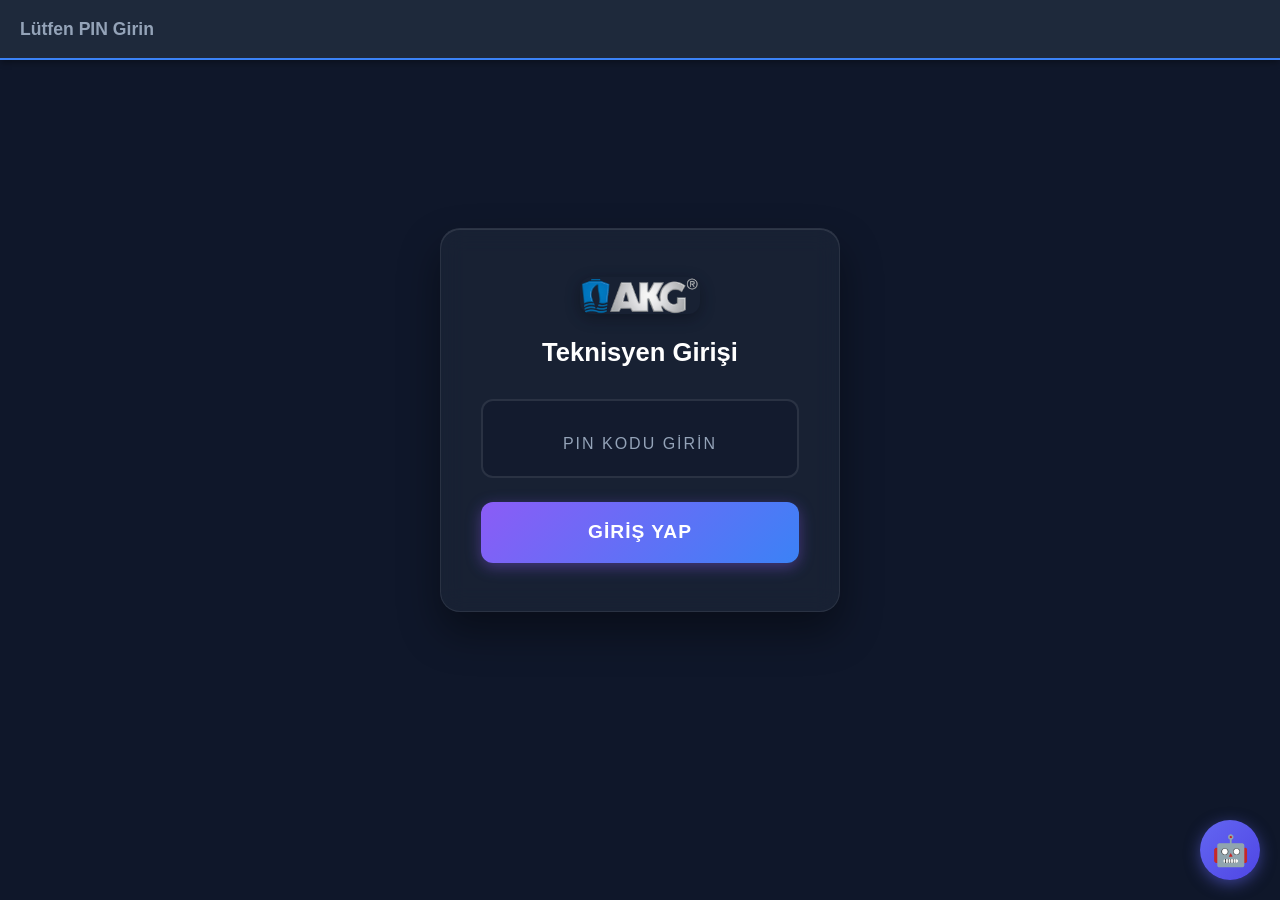
==== commit f69158de: "Add files via upload" ====
--- a/index.html
+++ b/index.html
@@ -1,4 +1,4 @@
-<!DOCTYPE html>
+﻿<!DOCTYPE html>
 <html lang="tr">
 <head>
     <meta charset="UTF-8">
@@ -120,24 +120,25 @@
             from { transform: translateX(100%); opacity: 0; }
             to { transform: translateX(0); opacity: 1; }
         }
-            #op-view-settings-modal select option { background-color: #1e293b; color: white; }
-        @keyframes neonBlinkGreen {
-            0%, 100% {
-                box-shadow: 0 0 5px #00FF00, inset 0 0 2px #00FF00;
-                border: 1px solid #00FF00;
+        #op-view-settings-modal select option { background-color: #1e293b; color: white; }
+        @keyframes underlineBlink {
+            0% { 
+                border-bottom-color: #00FF00;
+                text-shadow: 1px 1px 2px #000, -1px -1px 2px #000, 1px -1px 2px #000, -1px 1px 2px #000, 0 0 8px #00FF00; 
             }
-            50% {
-                box-shadow: 0 0 1px #00FF00, inset 0 0 1px #00FF00;
-                border: 1px solid rgba(0, 255, 0, 0.4);
+            100% { 
+                border-bottom-color: transparent;
+                text-shadow: 1px 1px 2px #000, -1px -1px 2px #000, 1px -1px 2px #000, -1px 1px 2px #000, 0 0 2px #00FF00; 
             }
         }
         .neon-border-green {
-            animation: neonBlinkGreen 1.5s infinite alternate;
-            border-radius: 6px;
-            padding: 3px 6px;
+            animation: underlineBlink 0.8s infinite alternate;
+            color: #00FF00 !important;
+            font-weight: bold;
+            font-size: 0.8rem;
+            border-bottom: 2px solid #00FF00;
+            padding-bottom: 1px;
             display: inline-block;
-            color: #00FF00 !important;
-            text-shadow: 0 0 2px #00FF00;
         }
         @keyframes heartbeat {
             0% { transform: scale(1); }
@@ -158,6 +159,15 @@
             0% { transform: translateY(-100%); opacity: 0; }
             100% { transform: translateY(0); opacity: 1; }
         }
+    </style>
+    <style>
+        @keyframes floatChatBtn {
+            0% { transform: translateY(0); }
+            100% { transform: translateY(-10px); }
+        }
+        .ai-msg { background: #334155; color: white; padding: 10px 14px; border-radius: 12px 12px 12px 0; max-width: 85%; align-self: flex-start; font-size: 0.9rem; line-height: 1.4; }
+        .user-msg { background: #4f46e5; color: white; padding: 10px 14px; border-radius: 12px 12px 0 12px; max-width: 85%; align-self: flex-end; font-size: 0.9rem; line-height: 1.4; }
+        .ai-action-btn { background: #10b981; color: white; border: none; border-radius: 6px; padding: 8px 12px; margin-top: 5px; cursor: pointer; font-size: 0.85rem; display: inline-block; }
     </style>
 </head>
 <body>
@@ -280,7 +290,10 @@
                 <span id="message-banner-text" style="font-size: 0.9rem; color: #667781; margin-top: 2px; display: -webkit-box; -webkit-line-clamp: 2; -webkit-box-orient: vertical; overflow: hidden;"></span>
             </div>
         </div>
-        <button id="btn-message-read" style="background: rgba(0, 168, 132, 0.1); border: 1px solid #00a884; color: #00a884; border-radius: 20px; padding: 6px 14px; font-weight: bold; cursor: pointer; margin-left: 10px; font-size: 0.85rem; transition: all 0.2s ease;">Tamam</button>
+        <div style="display: flex; gap: 8px; margin-left: 10px;">
+            <button id="btn-message-reply" style="background: rgba(59, 130, 246, 0.1); border: 1px solid #3b82f6; color: #3b82f6; border-radius: 20px; padding: 6px 12px; font-weight: bold; cursor: pointer; font-size: 0.85rem; transition: all 0.2s ease;">Cevapla</button>
+            <button id="btn-message-read" style="background: rgba(0, 168, 132, 0.1); border: 1px solid #00a884; color: #00a884; border-radius: 20px; padding: 6px 12px; font-weight: bold; cursor: pointer; font-size: 0.85rem; transition: all 0.2s ease;">Tamam</button>
+        </div>
     </div>
 
     <!-- AŞAĞI AÇILIR SİSTEM MENÜSÜ -->
@@ -309,6 +322,9 @@
         <button id="btn-admin-message-monitor" onclick="document.getElementById('settings-menu').style.display='none'; openAdminMessageMonitor();" style="width: 100%; padding: 10px; background: linear-gradient(135deg, #1e293b, #0f172a); color: #facc15; border: 1px solid #facc15; border-radius: 8px; font-weight: normal; font-size: 0.85rem; cursor: pointer; text-align: left; display: none; align-items: center; gap: 8px; box-shadow: 0 4px 10px rgba(0,0,0,0.5); margin-bottom: 2px;">
             🕵️‍♂️ Mesajları İzle
         </button>
+        <button id="btn-admin-ai-settings" onclick="document.getElementById('settings-menu').style.display='none'; openAISettingsModal();" style="width: 100%; padding: 10px; background: linear-gradient(135deg, #6366f1, #4f46e5); color: white; border: none; border-radius: 8px; font-weight: normal; font-size: 0.85rem; cursor: pointer; text-align: left; display: none; align-items: center; gap: 8px; box-shadow: 0 4px 10px rgba(99,102,241,0.2); margin-bottom: 2px;">
+            🤖 Yapay Zeka Ayarları
+        </button>
         <button id="btn-add-op-menu" onclick="document.getElementById('settings-menu').style.display='none'; openOpEditModal(-1);" style="width: 100%; padding: 10px; background: linear-gradient(135deg, #3b82f6, #2563eb); color: white; border: none; border-radius: 8px; font-weight: normal; font-size: 0.85rem; cursor: pointer; text-align: left; display: none; align-items: center; gap: 8px; box-shadow: 0 4px 10px rgba(59,130,246,0.2);">
             Yeni Operatör Ekle
         </button>
@@ -320,6 +336,9 @@
         </button>
         <button id="btn-toggle-notifications" onclick="toggleNotifications();" style="width: 100%; padding: 10px; background: rgba(59, 130, 246, 0.2); color: #93c5fd; border: 1px solid rgba(59, 130, 246, 0.4); border-radius: 8px; font-weight: normal; font-size: 0.85rem; cursor: pointer; text-align: left; display:flex; align-items: center; gap: 8px;">
             Bildirim: AÇIK
+        </button>
+        <button id="btn-clear-cache" onclick="document.getElementById('settings-menu').style.display='none'; clearAppCache();" style="width: 100%; padding: 10px; background: rgba(245, 158, 11, 0.15); color: #fcd34d; border: 1px solid rgba(245, 158, 11, 0.4); border-radius: 8px; font-weight: normal; font-size: 0.85rem; cursor: pointer; text-align: left; display:flex; align-items: center; gap: 8px; margin-bottom: 2px;">
+            🧹 Ön Belleği Temizle
         </button>
         <button onclick="document.getElementById('settings-menu').style.display='none'; logout();" style="width: 100%; padding: 10px; background: rgba(239, 68, 68, 0.15); color: #fca5a5; border: 1px solid rgba(239, 68, 68, 0.4); border-radius: 8px; font-weight: normal; font-size: 0.85rem; cursor: pointer; text-align: left; display:flex; align-items: center; gap: 8px;">
             Çıkış Yap
@@ -733,5 +752,62 @@
     <!-- html2pdf.js -->
     <script src="https://cdnjs.cloudflare.com/ajax/libs/html2pdf.js/0.10.1/html2pdf.bundle.min.js"></script>
     <script src="weekly_report.js?v=2"></script>
+    <!-- AI CHAT ASSTANI (Sper Asistan) -->
+    <div id="ai-chat-btn" style="display: none; position: fixed; bottom: 20px; right: 20px; width: 60px; height: 60px; background: linear-gradient(135deg, #6366f1, #4f46e5); border-radius: 50%; display: flex; justify-content: center; align-items: center; box-shadow: 0 4px 15px rgba(99,102,241,0.5); cursor: pointer; z-index: 9999; animation: floatChatBtn 3s infinite alternate;">
+        <span style="font-size: 30px;">🤖</span>
+    </div>
+
+    <div id="ai-chat-window" style="display: none; position: fixed; bottom: 90px; right: 20px; width: 350px; max-width: 90vw; height: 500px; max-height: 80vh; background: #1e293b; border-radius: 12px; box-shadow: 0 10px 25px rgba(0,0,0,0.5); flex-direction: column; z-index: 9999; border: 1px solid rgba(99,102,241,0.3); overflow: hidden;">
+        <!-- Header -->
+        <div style="background: linear-gradient(135deg, #6366f1, #4f46e5); padding: 15px; display: flex; justify-content: space-between; align-items: center;">
+            <div style="display: flex; align-items: center; gap: 10px;">
+                <span style="font-size: 24px; background: rgba(255,255,255,0.2); border-radius: 50%; width: 40px; height: 40px; display: flex; align-items: center; justify-content: center;">🤖</span>
+                <div>
+                    <div style="color: white; font-weight: bold; font-size: 1rem;">Sistem Ustabaşı</div>
+                    <div style="color: #c7d2fe; font-size: 0.75rem;">Yapay Zeka Destekli</div>
+                </div>
+            </div>
+            <button onclick="toggleAIChat()" style="background: none; border: none; color: white; font-size: 24px; cursor: pointer;">&times;</button>
+        </div>
+        
+        <!-- Messages Area -->
+        <div id="ai-chat-messages" style="flex: 1; overflow-y: auto; padding: 15px; display: flex; flex-direction: column; gap: 10px; background: #0f172a;">
+            <!-- Hoşgeldin Mesajı JS ile eklenecek -->
+        </div>
+
+        <!-- Input Area -->
+        <div style="padding: 10px; background: #1e293b; border-top: 1px solid rgba(255,255,255,0.1); display: flex; gap: 8px;">
+            <input type="text" id="ai-chat-input" placeholder="Bir şey söyle veya cevap yaz..." style="flex: 1; padding: 10px 15px; border-radius: 20px; border: 1px solid #334155; background: #0f172a; color: white; outline: none; font-size: 0.9rem;" onkeypress="if(event.key === 'Enter') sendAIChatMessage()">
+            <button id="ai-chat-send-btn" onclick="sendAIChatMessage()" style="background: #4f46e5; color: white; border: none; border-radius: 50%; width: 40px; height: 40px; display: flex; justify-content: center; align-items: center; cursor: pointer;">
+                <svg width="20" height="20" viewBox="0 0 24 24" fill="none" stroke="currentColor" stroke-width="2" stroke-linecap="round" stroke-linejoin="round"><line x1="22" y1="2" x2="11" y2="13"></line><polygon points="22 2 15 22 11 13 2 9 22 2"></polygon></svg>
+            </button>
+        </div>
+    </div>
+
+    <!-- ========================================== -->
+    <!-- AI SETTINGS MODAL                          -->
+    <!-- ========================================== -->
+    <div id="ai-settings-modal" style="display: none; position: fixed; top: 0; left: 0; width: 100vw; height: 100vh; background: rgba(0,0,0,0.8); z-index: 100000; justify-content: center; align-items: center; padding: 20px;">
+        <div style="background: #1e293b; padding: 25px; border-radius: 12px; max-width: 400px; width: 100%; box-shadow: 0 10px 25px rgba(0,0,0,0.5);">
+            <h3 style="color: white; margin-bottom: 15px; display: flex; align-items: center; gap: 8px;">
+                🤖 AI Sistem Ayarları
+            </h3>
+            <p style="color: #94a3b8; font-size: 0.9rem; margin-bottom: 20px;">
+                Sistemin zekasının çalışması için Google AI Studio'dan alınmış bir Gemini API Anahtarına ihtiyacınız var.
+            </p>
+            <label style="color: #cbd5e1; font-size: 0.85rem; margin-bottom: 5px; display: block;">Gemini API Anahtarı:</label>
+            <input type="password" id="gemini-api-key-input" placeholder="AIzaSy..." style="width: 100%; padding: 12px; background: #0f172a; border: 1px solid #334155; border-radius: 8px; color: white; margin-bottom: 20px;" />
+            <div style="display: flex; gap: 10px; justify-content: flex-end;">
+                <button onclick="document.getElementById('ai-settings-modal').style.display='none'" style="padding: 10px 15px; background: #334155; color: white; border: none; border-radius: 8px; cursor: pointer;">İptal</button>
+                <button onclick="saveAISettings()" style="padding: 10px 15px; background: #6366f1; color: white; border: none; border-radius: 8px; cursor: pointer;">Anahtarı Kaydet</button>
+            </div>
+        </div>
+    </div>
 </body>
 </html>
+
+
+
+
+
+
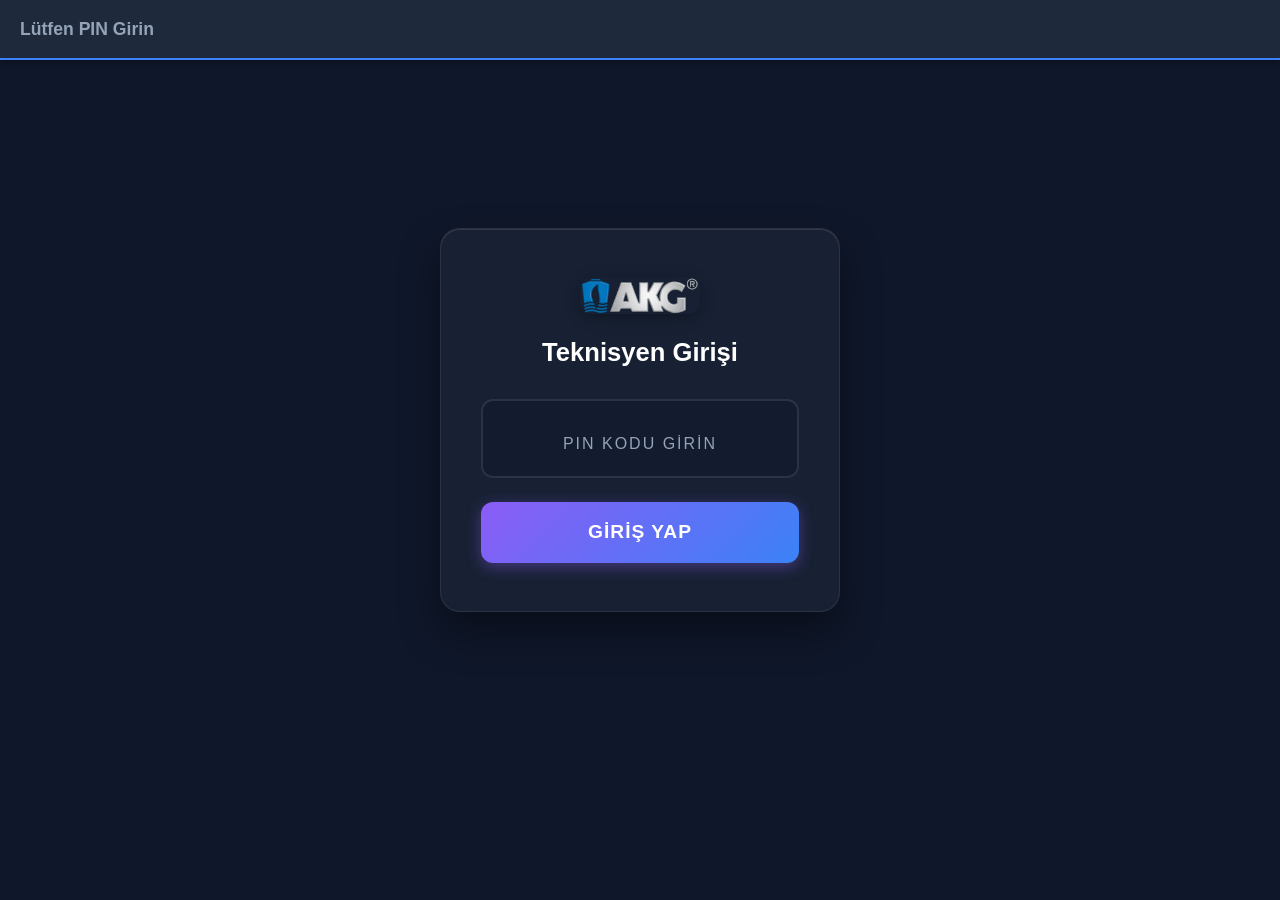
==== commit c51847fa: "Add files via upload" ====
--- a/index.html
+++ b/index.html
@@ -14,7 +14,7 @@
     <link rel="icon" href="AKGLOG.png">
     <link rel="apple-touch-icon" href="AKGLOG.png">
 
-    <link rel="stylesheet" href="style.css">
+    <link rel="stylesheet" href="style.css?v=1781186534">
     <style>
         /* Arıza Listesi Tasarımı */
         #faults-container {
@@ -160,15 +160,6 @@
             100% { transform: translateY(0); opacity: 1; }
         }
     </style>
-    <style>
-        @keyframes floatChatBtn {
-            0% { transform: translateY(0); }
-            100% { transform: translateY(-10px); }
-        }
-        .ai-msg { background: #334155; color: white; padding: 10px 14px; border-radius: 12px 12px 12px 0; max-width: 85%; align-self: flex-start; font-size: 0.9rem; line-height: 1.4; }
-        .user-msg { background: #4f46e5; color: white; padding: 10px 14px; border-radius: 12px 12px 0 12px; max-width: 85%; align-self: flex-end; font-size: 0.9rem; line-height: 1.4; }
-        .ai-action-btn { background: #10b981; color: white; border: none; border-radius: 6px; padding: 8px 12px; margin-top: 5px; cursor: pointer; font-size: 0.85rem; display: inline-block; }
-    </style>
 </head>
 <body>
 
@@ -199,6 +190,8 @@
                     <select id="op-set-guncel-type" onchange="previewOpSettings()" class="form-control" style="background-color: var(--background); color:white; padding:8px; width:100%; border-radius:6px; border:1px solid var(--border-color);">
                         <option value="card">Kart Görünümü</option>
                         <option value="row">Satır (Tablo) Görünümü</option>
+                        <option value="compact">Mini Kart Görünümü</option>
+                        <option value="accordion">Açılır-Kapanır Liste</option>
                     </select>
                 </div>
                 <div style="display:flex; flex-direction:column; gap:8px;">
@@ -218,6 +211,8 @@
                     <select id="op-set-atanan-type" onchange="previewOpSettings()" class="form-control" style="background-color: var(--background); color:white; padding:8px; width:100%; border-radius:6px; border:1px solid var(--border-color);">
                         <option value="card">Kart Görünümü</option>
                         <option value="row">Satır (Tablo) Görünümü</option>
+                        <option value="compact">Mini Kart Görünümü</option>
+                        <option value="accordion">Açılır-Kapanır Liste</option>
                     </select>
                 </div>
                 <div style="display:flex; flex-direction:column; gap:8px;">
@@ -237,6 +232,8 @@
                     <select id="op-set-eski-type" onchange="previewOpSettings()" class="form-control" style="background-color: var(--background); color:white; padding:8px; width:100%; border-radius:6px; border:1px solid var(--border-color);">
                         <option value="row">Satır (Tablo) Görünümü</option>
                         <option value="card">Kart Görünümü</option>
+                        <option value="compact">Mini Kart Görünümü</option>
+                        <option value="accordion">Açılır-Kapanır Liste</option>
                     </select>
                 </div>
                 <div class="form-group" style="margin-bottom:15px;">
@@ -321,9 +318,6 @@
         </button>
         <button id="btn-admin-message-monitor" onclick="document.getElementById('settings-menu').style.display='none'; openAdminMessageMonitor();" style="width: 100%; padding: 10px; background: linear-gradient(135deg, #1e293b, #0f172a); color: #facc15; border: 1px solid #facc15; border-radius: 8px; font-weight: normal; font-size: 0.85rem; cursor: pointer; text-align: left; display: none; align-items: center; gap: 8px; box-shadow: 0 4px 10px rgba(0,0,0,0.5); margin-bottom: 2px;">
             🕵️‍♂️ Mesajları İzle
-        </button>
-        <button id="btn-admin-ai-settings" onclick="document.getElementById('settings-menu').style.display='none'; openAISettingsModal();" style="width: 100%; padding: 10px; background: linear-gradient(135deg, #6366f1, #4f46e5); color: white; border: none; border-radius: 8px; font-weight: normal; font-size: 0.85rem; cursor: pointer; text-align: left; display: none; align-items: center; gap: 8px; box-shadow: 0 4px 10px rgba(99,102,241,0.2); margin-bottom: 2px;">
-            🤖 Yapay Zeka Ayarları
         </button>
         <button id="btn-add-op-menu" onclick="document.getElementById('settings-menu').style.display='none'; openOpEditModal(-1);" style="width: 100%; padding: 10px; background: linear-gradient(135deg, #3b82f6, #2563eb); color: white; border: none; border-radius: 8px; font-weight: normal; font-size: 0.85rem; cursor: pointer; text-align: left; display: none; align-items: center; gap: 8px; box-shadow: 0 4px 10px rgba(59,130,246,0.2);">
             Yeni Operatör Ekle
@@ -708,7 +702,7 @@
     </div>
 
     <!-- UYGULAMA MANTIĞI -->
-    <script src="app.js?v=1781087559,50297"></script>
+    <script src="app.js?v=1781186477"></script>
 <!-- HAFTALIK ÇALIŞMA RAPORU MODALI -->
     <div id="weekly-report-modal" class="modal-overlay" style="display: none; align-items: center; justify-content: center; z-index: 10000;">
         <div class="modal-content" style="max-width: 900px; width: 95%; max-height: 90vh; overflow-y: auto; background: white; color: black;">
@@ -752,62 +746,7 @@
     <!-- html2pdf.js -->
     <script src="https://cdnjs.cloudflare.com/ajax/libs/html2pdf.js/0.10.1/html2pdf.bundle.min.js"></script>
     <script src="weekly_report.js?v=2"></script>
-    <!-- AI CHAT ASSTANI (Sper Asistan) -->
-    <div id="ai-chat-btn" style="display: none; position: fixed; bottom: 20px; right: 20px; width: 60px; height: 60px; background: linear-gradient(135deg, #6366f1, #4f46e5); border-radius: 50%; display: flex; justify-content: center; align-items: center; box-shadow: 0 4px 15px rgba(99,102,241,0.5); cursor: pointer; z-index: 9999; animation: floatChatBtn 3s infinite alternate;">
-        <span style="font-size: 30px;">🤖</span>
-    </div>
-
-    <div id="ai-chat-window" style="display: none; position: fixed; bottom: 90px; right: 20px; width: 350px; max-width: 90vw; height: 500px; max-height: 80vh; background: #1e293b; border-radius: 12px; box-shadow: 0 10px 25px rgba(0,0,0,0.5); flex-direction: column; z-index: 9999; border: 1px solid rgba(99,102,241,0.3); overflow: hidden;">
-        <!-- Header -->
-        <div style="background: linear-gradient(135deg, #6366f1, #4f46e5); padding: 15px; display: flex; justify-content: space-between; align-items: center;">
-            <div style="display: flex; align-items: center; gap: 10px;">
-                <span style="font-size: 24px; background: rgba(255,255,255,0.2); border-radius: 50%; width: 40px; height: 40px; display: flex; align-items: center; justify-content: center;">🤖</span>
-                <div>
-                    <div style="color: white; font-weight: bold; font-size: 1rem;">Sistem Ustabaşı</div>
-                    <div style="color: #c7d2fe; font-size: 0.75rem;">Yapay Zeka Destekli</div>
-                </div>
-            </div>
-            <button onclick="toggleAIChat()" style="background: none; border: none; color: white; font-size: 24px; cursor: pointer;">&times;</button>
-        </div>
-        
-        <!-- Messages Area -->
-        <div id="ai-chat-messages" style="flex: 1; overflow-y: auto; padding: 15px; display: flex; flex-direction: column; gap: 10px; background: #0f172a;">
-            <!-- Hoşgeldin Mesajı JS ile eklenecek -->
-        </div>
-
-        <!-- Input Area -->
-        <div style="padding: 10px; background: #1e293b; border-top: 1px solid rgba(255,255,255,0.1); display: flex; gap: 8px;">
-            <input type="text" id="ai-chat-input" placeholder="Bir şey söyle veya cevap yaz..." style="flex: 1; padding: 10px 15px; border-radius: 20px; border: 1px solid #334155; background: #0f172a; color: white; outline: none; font-size: 0.9rem;" onkeypress="if(event.key === 'Enter') sendAIChatMessage()">
-            <button id="ai-chat-send-btn" onclick="sendAIChatMessage()" style="background: #4f46e5; color: white; border: none; border-radius: 50%; width: 40px; height: 40px; display: flex; justify-content: center; align-items: center; cursor: pointer;">
-                <svg width="20" height="20" viewBox="0 0 24 24" fill="none" stroke="currentColor" stroke-width="2" stroke-linecap="round" stroke-linejoin="round"><line x1="22" y1="2" x2="11" y2="13"></line><polygon points="22 2 15 22 11 13 2 9 22 2"></polygon></svg>
-            </button>
-        </div>
-    </div>
-
-    <!-- ========================================== -->
-    <!-- AI SETTINGS MODAL                          -->
-    <!-- ========================================== -->
-    <div id="ai-settings-modal" style="display: none; position: fixed; top: 0; left: 0; width: 100vw; height: 100vh; background: rgba(0,0,0,0.8); z-index: 100000; justify-content: center; align-items: center; padding: 20px;">
-        <div style="background: #1e293b; padding: 25px; border-radius: 12px; max-width: 400px; width: 100%; box-shadow: 0 10px 25px rgba(0,0,0,0.5);">
-            <h3 style="color: white; margin-bottom: 15px; display: flex; align-items: center; gap: 8px;">
-                🤖 AI Sistem Ayarları
-            </h3>
-            <p style="color: #94a3b8; font-size: 0.9rem; margin-bottom: 20px;">
-                Sistemin zekasının çalışması için Google AI Studio'dan alınmış bir Gemini API Anahtarına ihtiyacınız var.
-            </p>
-            <label style="color: #cbd5e1; font-size: 0.85rem; margin-bottom: 5px; display: block;">Gemini API Anahtarı:</label>
-            <input type="password" id="gemini-api-key-input" placeholder="AIzaSy..." style="width: 100%; padding: 12px; background: #0f172a; border: 1px solid #334155; border-radius: 8px; color: white; margin-bottom: 20px;" />
-            <div style="display: flex; gap: 10px; justify-content: flex-end;">
-                <button onclick="document.getElementById('ai-settings-modal').style.display='none'" style="padding: 10px 15px; background: #334155; color: white; border: none; border-radius: 8px; cursor: pointer;">İptal</button>
-                <button onclick="saveAISettings()" style="padding: 10px 15px; background: #6366f1; color: white; border: none; border-radius: 8px; cursor: pointer;">Anahtarı Kaydet</button>
-            </div>
-        </div>
-    </div>
 </body>
 </html>
 
 
-
-
-
-
--- a/style.css
+++ b/style.css
@@ -1,4 +1,4 @@
-﻿:root {
+:root {
     --bg-color: #0f172a;
     --surface-color: #1e293b;
     --surface-light: #334155;
@@ -430,3 +430,57 @@
     /* Tıklama sırasındaki mavi gölge efektini (highlight) kaldırır */
     -webkit-tap-highlight-color: transparent;
 }
+
+/* Kompakt Kart Görünümü */
+.fault-card.compact {
+    padding: 0.6rem 0.8rem;
+    display: flex;
+    flex-wrap: wrap;
+    align-items: center;
+    gap: 4px;
+}
+.fault-card.compact .fault-header {
+    width: 100%;
+    margin-bottom: 2px;
+}
+.fault-card.compact .fault-header h3 {
+    font-size: 0.95rem;
+}
+.fault-card.compact .fault-details {
+    font-size: 0.8rem;
+    margin: 0;
+    margin-right: 10px;
+}
+.fault-card.compact .fault-status {
+    padding: 0.15rem 0.4rem;
+    font-size: 0.75rem;
+    margin-top: 2px;
+}
+
+/* Açılır-Kapanır Liste (Akordeon) Görünümü */
+.fault-card.accordion {
+    padding: 0.6rem 0.8rem;
+}
+.fault-card.accordion .fault-header {
+    margin-bottom: 0.2rem;
+}
+.fault-card.accordion .fault-details {
+    display: none;
+}
+.fault-card.accordion .fault-status {
+    margin-top: 0;
+    padding: 0.15rem 0.4rem;
+    font-size: 0.75rem;
+    display: inline-block;
+}
+.fault-card.accordion::after {
+    content: "▼ Detay ve Müdahale İçin Dokun";
+    display: block;
+    font-size: 0.7rem;
+    color: var(--primary);
+    margin-top: 5px;
+    text-align: right;
+    font-style: italic;
+    opacity: 0.8;
+}
+
